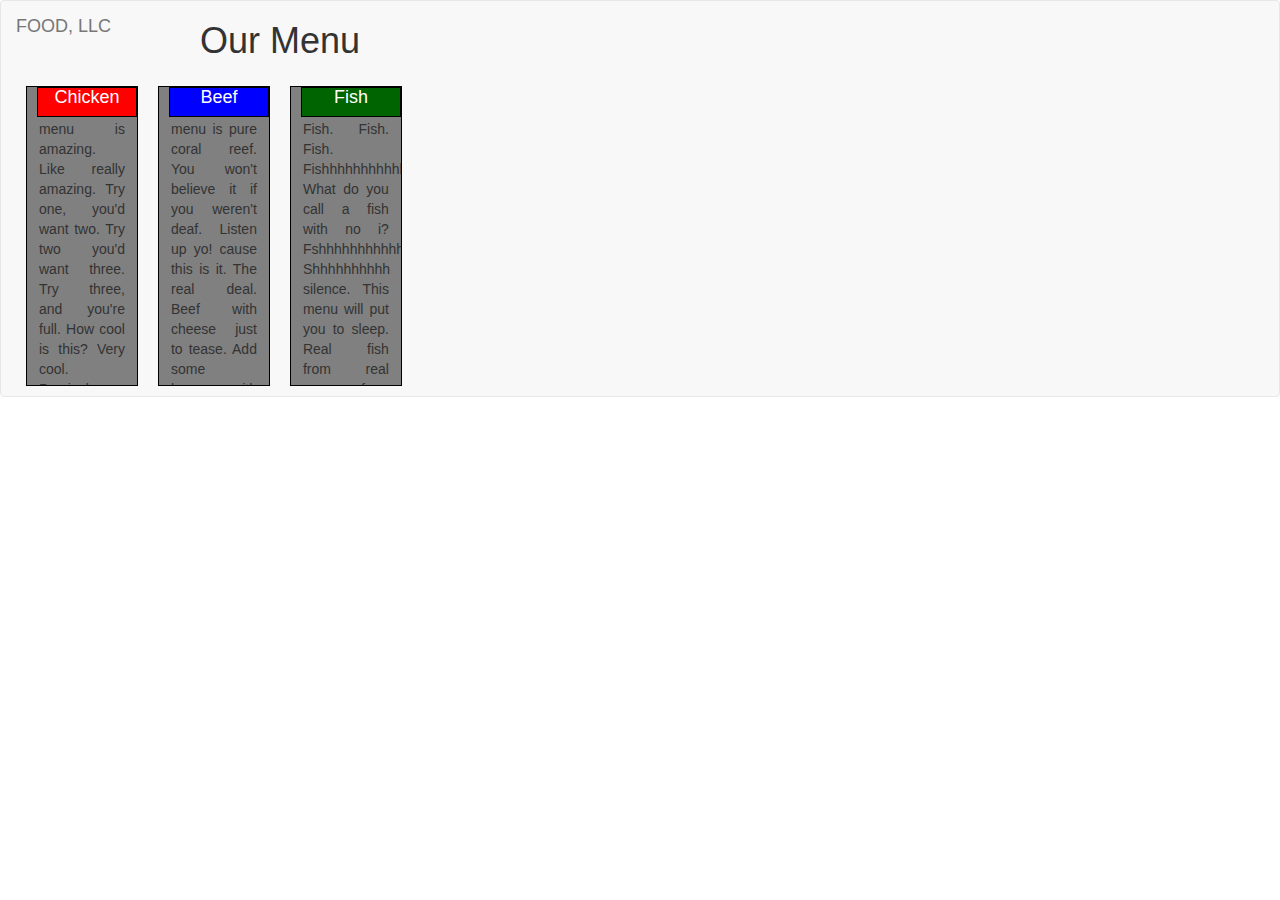
==== Ass3/index.html @ 069bd0c9 "Update index.html" ====
<html lang=en>
 <meta name=”viewport” content=”width=device-width, initial-scale=1”>
<head>

<title> Assignment 2</title>
 <link rel="stylesheet" href="bootstrap.min.css">
 <link rel="stylesheet" href="css/styling.css">
 
 </head>
 <body>
  <!--naviation bar-->
  <nav class="navbar navbar-default">
  <div class="container-fluid">
    <!-- Brand and toggle get grouped for better mobile display -->
    <div class="navbar-header">
      <button type="button" class="navbar-toggle collapsed" data-toggle="collapse" data-target="#bs-example-navbar-collapse-1" aria-expanded="false">
        <span class="sr-only">Toggle navigation</span>
        <span class="icon-bar"></span>
        <span class="icon-bar"></span>
        <span class="icon-bar"></span>
      </button>
      <a class="navbar-brand" href="#">FOOD, LLC</a>
    </div>      
  <!--naviation bar-->
  <h1>Our Menu</h1>
      
      <div>
      
        <section>
            <h4 id="Chicken">Chicken</h4>
            <p>Our Chicken menu is amazing. Like really amazing. Try one, you'd want two. Try two you'd want three. Try three, and you're full. How cool is this? Very cool. Percisely -5.5C. Enough to keep you chill in the summer and cool in the winter. Who doesn't want to be cool and chill at the same time. Who? Who? Who? WHO LET THESE DOGS OUT!!!</p>
        </section>
      </div>
        
      <div>
        <section>
            <h4 id="Beef">Beef</h4>
            <p>Our beef menu is pure coral reef. You won't believe it if you weren't deaf. Listen up yo! cause this is it. The real deal. Beef with cheese just to tease. Add some hummus with some sauce, and you are truly the baws. Now, real talk, some tomatoes, no lettuce, and you want even let us. Bite 1..Bite 2.. It's called 8-Bite for a reason. SMH..</p>
        </section>
        
      </div>
     
     <div id="fsh">
        <section>
            <h4 id="Fish">Fish</h4>
            <p>Fish Menu. Fish. Fish. Fish. Fishhhhhhhhhhhhhhh. What do you call a fish with no i? Fshhhhhhhhhhhhhhhh. Shhhhhhhhhh silence. This menu will put you to sleep. Real fish from real seas, from real oceans. No fake bake drake shake take lake. Real deal. Try it once, what? Try it twice, what? Try it thrice, and you'll pay the price! You are a shark now.</p> 
        </section>
    
   </div>
   
    </body>
</html>
---- Ass3/css/styling.css ----
html{
font-family: Arial;
font-size: 20px;
text-align: justify;
}

*{
  box-sizing: border-box;
}

h1{
    margin-bottom:15px;
    text-align:center;
}

section { 
        
        border:1px solid black;
        background: grey;
        padding:12px;
        margin: 10px;
        height: 300px;
        overflow: auto;
        position:relative;
      
}



@media (min-width:992px) {

    div{        
        width:33.33%;
}
    
}
    
@media (min-width:768px) and (max-width:991px) {

     div{        
        width:50%;
}
	#fsh{width:100%;}

    }

@media (max-width:767px){

     div{        
        width:100%;
}

}


h4{
    color: white;
    text-size: 15px;
    width: 100px;
    height: 30px;
    text-align:center;
    border:1px solid black;
    margin:0;
    position: absolute;
    top: 0;
    right:0;
    
    
  
}

#Chicken{background:red;}
#Beef{background:blue;}
#Fish{background:#006400;}

div{

float:left;

}
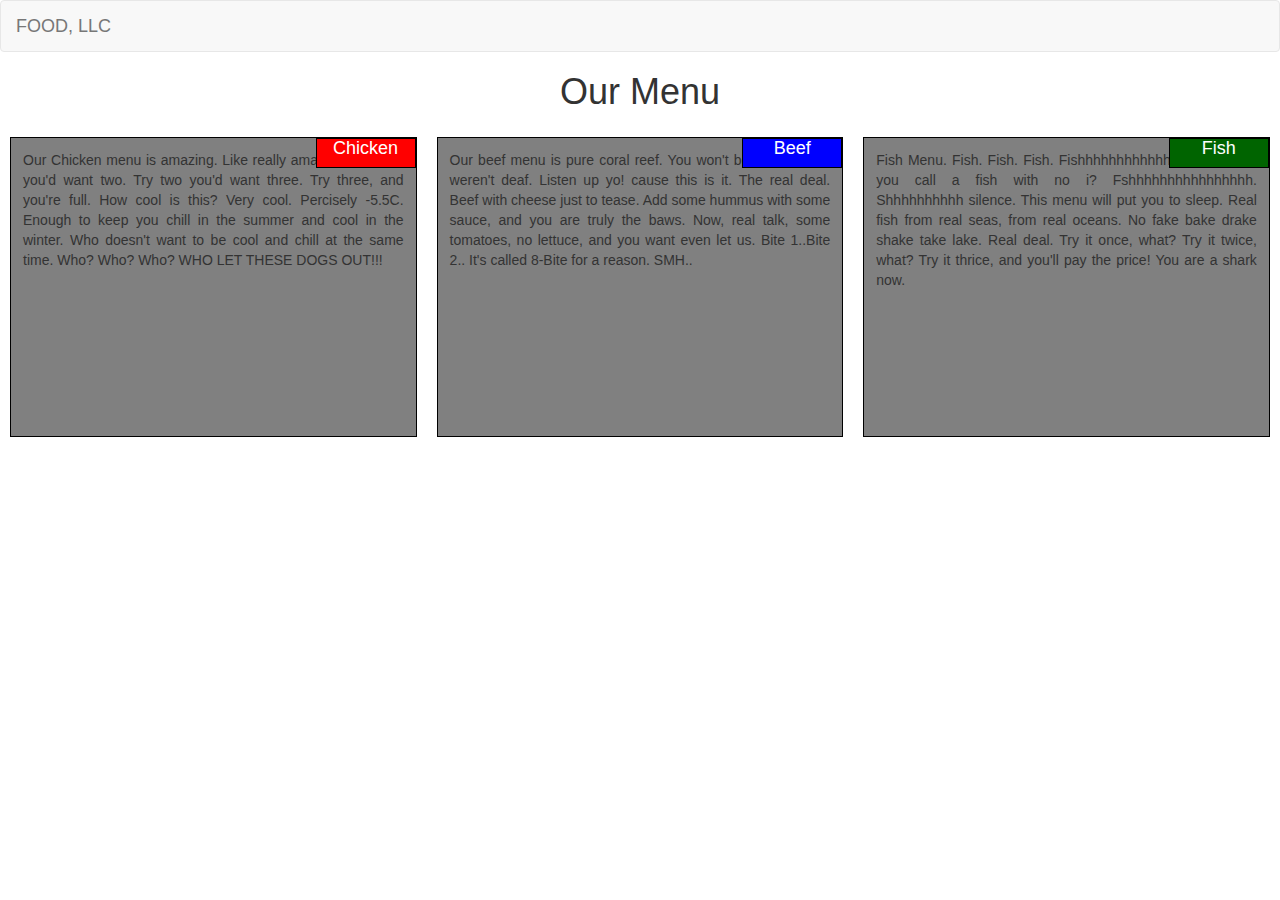
==== commit 746d6de9: "Update index.html" ====
--- a/Ass3/index.html
+++ b/Ass3/index.html
@@ -1,3 +1,4 @@
+<!DOCTYPE html>
 <html lang=en>
  <meta name=”viewport” content=”width=device-width, initial-scale=1”>
 <head>
@@ -20,7 +21,9 @@
         <span class="icon-bar"></span>
       </button>
       <a class="navbar-brand" href="#">FOOD, LLC</a>
-    </div>      
+    </div>
+   </div>
+  </nav>
   <!--naviation bar-->
   <h1>Our Menu</h1>
       
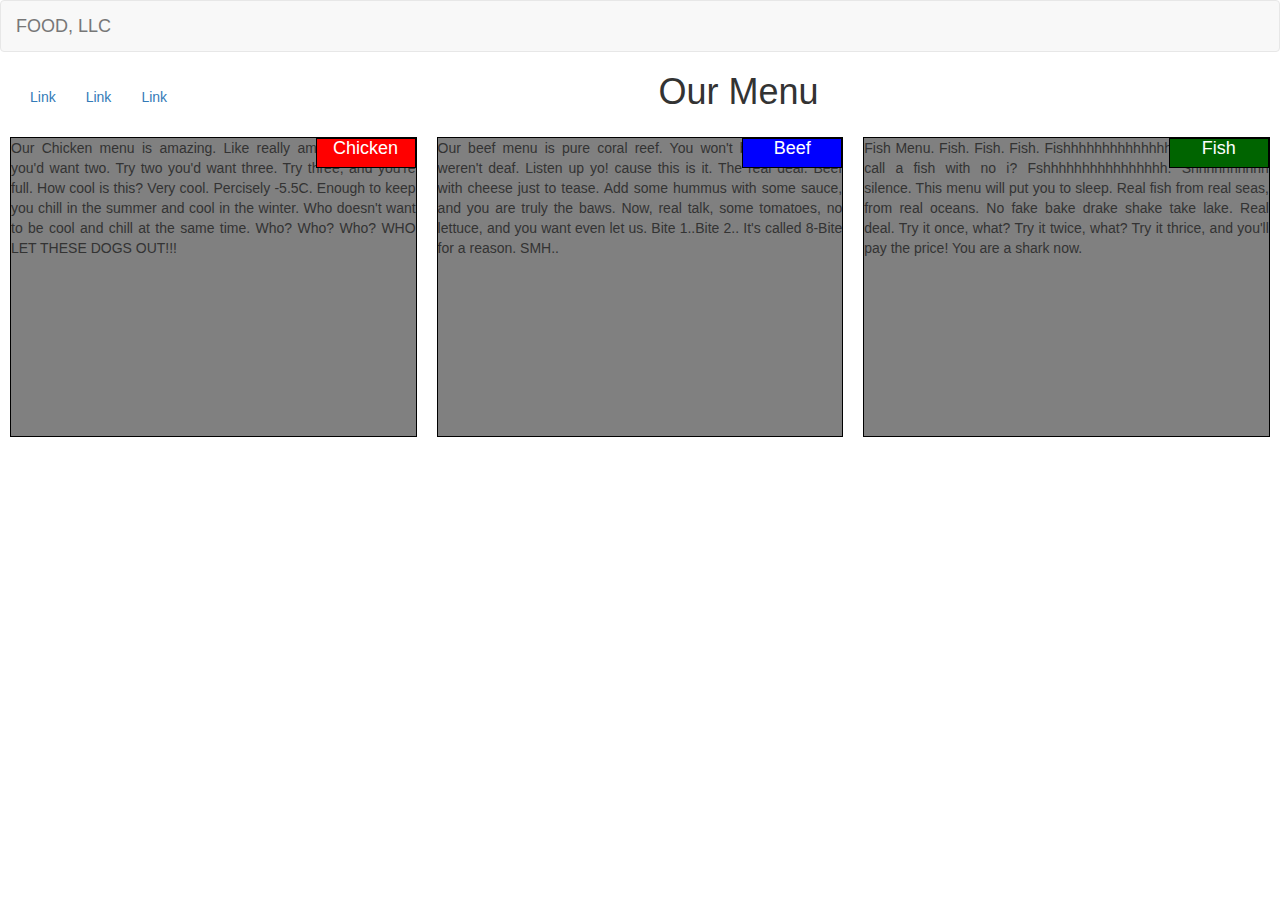
==== commit ebd2995d: "Update index.html" ====
--- a/Ass3/index.html
+++ b/Ass3/index.html
@@ -9,13 +9,13 @@
  
  </head>
  <body>
-  <!--naviation bar-->
+  <!--navigation bar-->
   <nav class="navbar navbar-default">
   <div class="container-fluid">
     <!-- Brand and toggle get grouped for better mobile display -->
     <div class="navbar-header">
       <button type="button" class="navbar-toggle collapsed" data-toggle="collapse" data-target="#bs-example-navbar-collapse-1" aria-expanded="false">
-        <span class="sr-only">Toggle navigation</span>
+       
         <span class="icon-bar"></span>
         <span class="icon-bar"></span>
         <span class="icon-bar"></span>
@@ -24,7 +24,17 @@
     </div>
    </div>
   </nav>
-  <!--naviation bar-->
+  <!--navigation bar-->
+  <!--Mobile only dropdown -->
+   <div class="collapse navbar-collapse" id="bs-example-navbar-collapse-1">
+      <ul class="nav navbar-nav">
+        <li class="active"><a href="#">Link</a></li>
+        <li><a href="#">Link</a></li>
+       <li><a href="#">Link</a></li>
+    </ul>
+  </div>
+    <!--Mobile only dropdown -->
+  
   <h1>Our Menu</h1>
       
       <div>
--- a/Ass3/css/styling.css
+++ b/Ass3/css/styling.css
@@ -17,7 +17,7 @@
         
         border:1px solid black;
         background: grey;
-        padding:12px;
+        padding:32px,12px,12px;
         margin: 10px;
         height: 300px;
         overflow: auto;
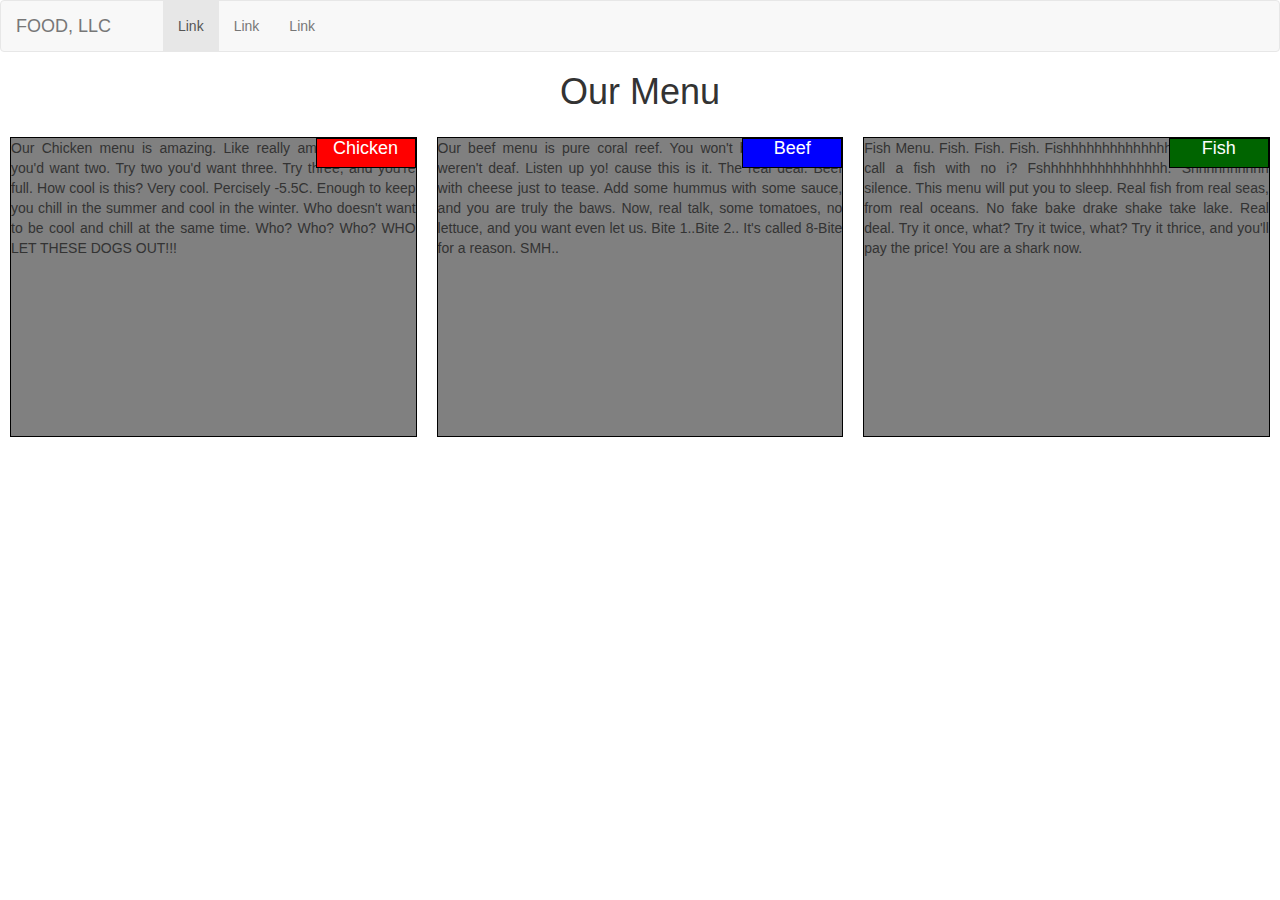
==== commit e92e013c: "Update index.html" ====
--- a/Ass3/index.html
+++ b/Ass3/index.html
@@ -22,8 +22,6 @@
       </button>
       <a class="navbar-brand" href="#">FOOD, LLC</a>
     </div>
-   </div>
-  </nav>
   <!--navigation bar-->
   <!--Mobile only dropdown -->
    <div class="collapse navbar-collapse" id="bs-example-navbar-collapse-1">
@@ -33,6 +31,8 @@
        <li><a href="#">Link</a></li>
     </ul>
   </div>
+ </div>
+ </nav>
     <!--Mobile only dropdown -->
   
   <h1>Our Menu</h1>
